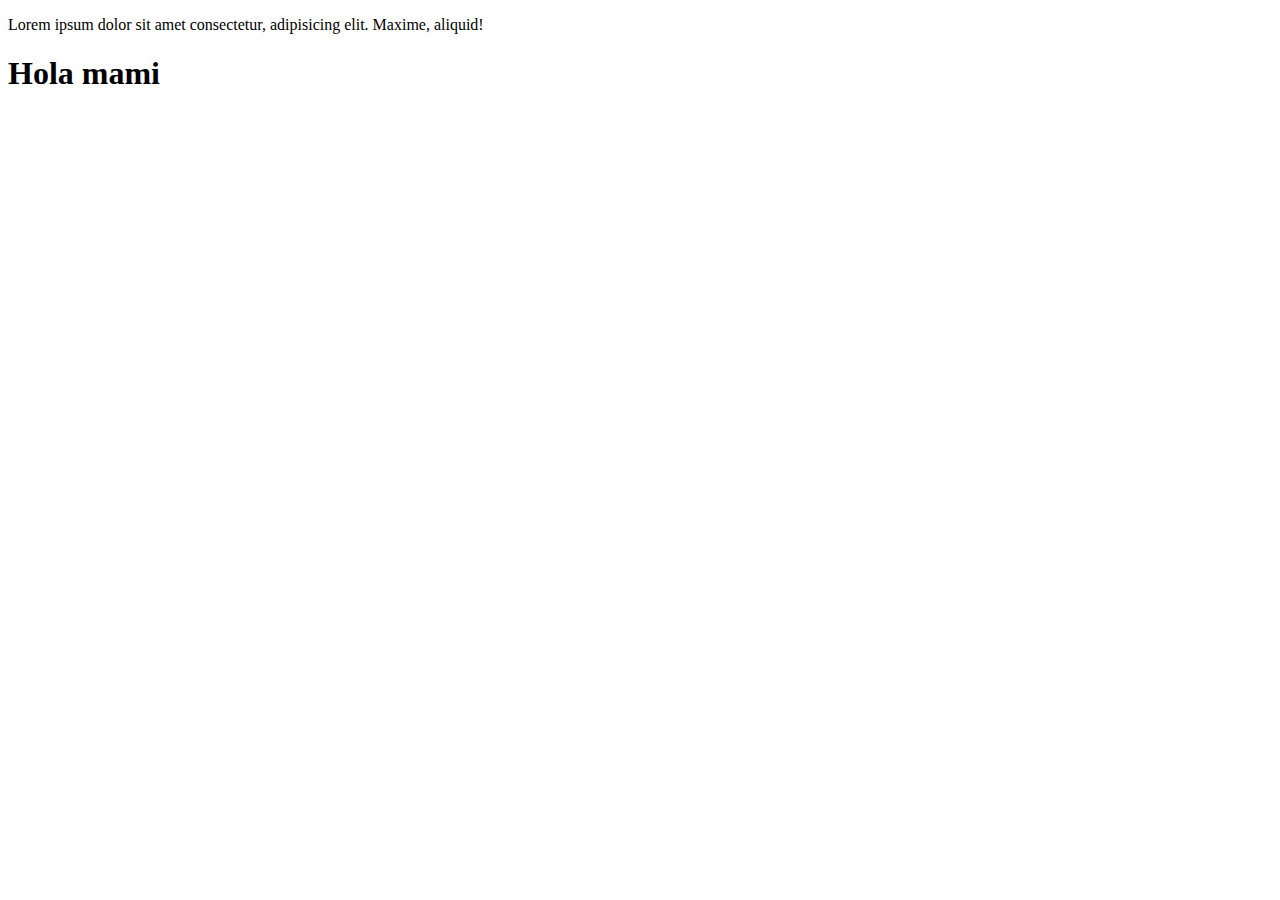
==== index.html @ f0d885fa "Update index.html" ====
<!DOCTYPE html>
<html lang="en">
<head>
    <meta charset="UTF-8">
    <meta name="viewport" content="width=device-width, initial-scale=1.0">
    <title>Document</title>
</head>
<body>

    <!--TERCER CAMBIO-->
    <div class="container">
        <div class="row">
            <p>Lorem ipsum dolor sit amet consectetur, adipisicing elit. Maxime, aliquid!</p>
        </div>
    </div>
    <h1> Hola mami</h1>
</body>
</html>
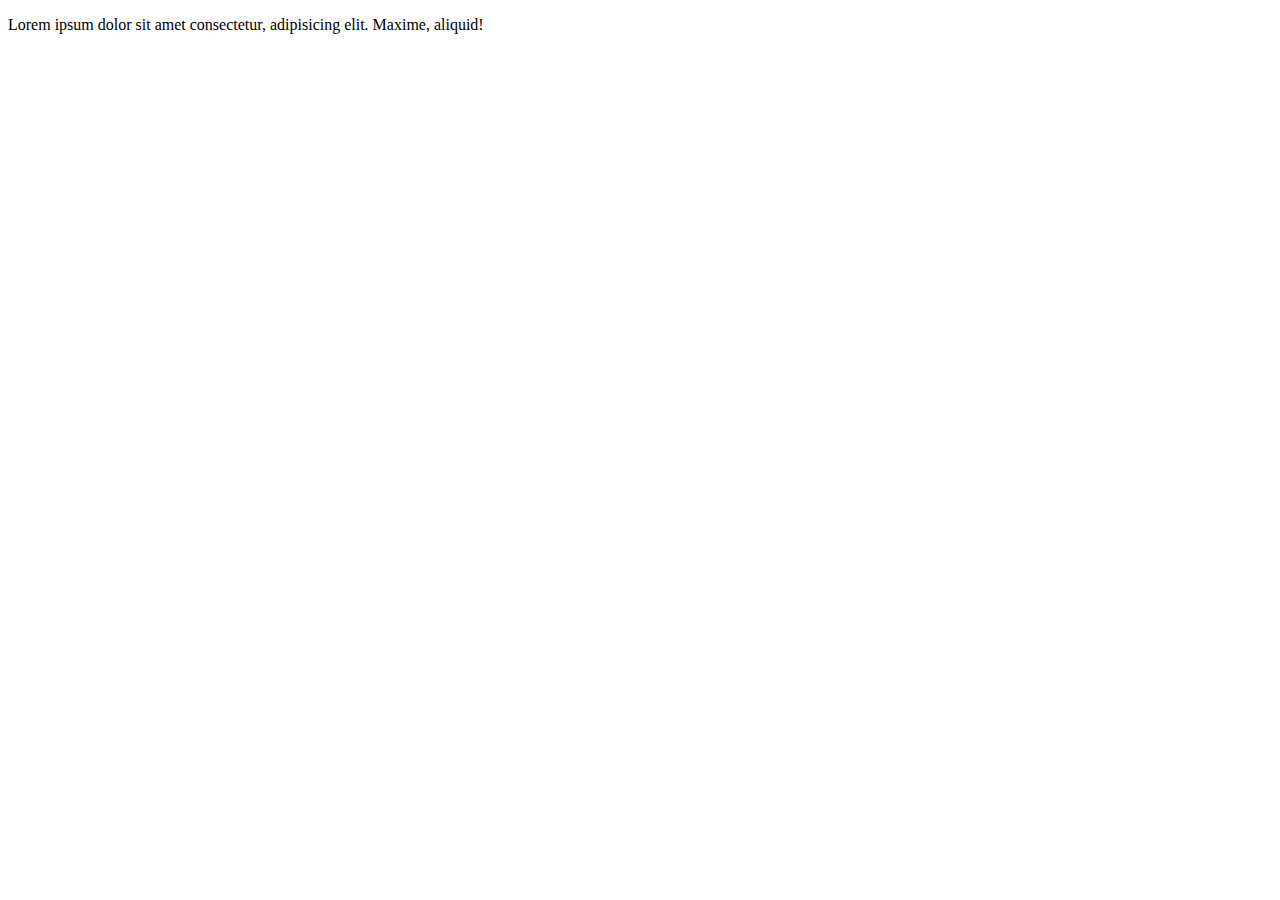
==== commit 5281aec0: "Update index.html" ====
--- a/index.html
+++ b/index.html
@@ -13,6 +13,6 @@
             <p>Lorem ipsum dolor sit amet consectetur, adipisicing elit. Maxime, aliquid!</p>
         </div>
     </div>
-    <h1> Hola mami</h1>
+    
 </body>
 </html>
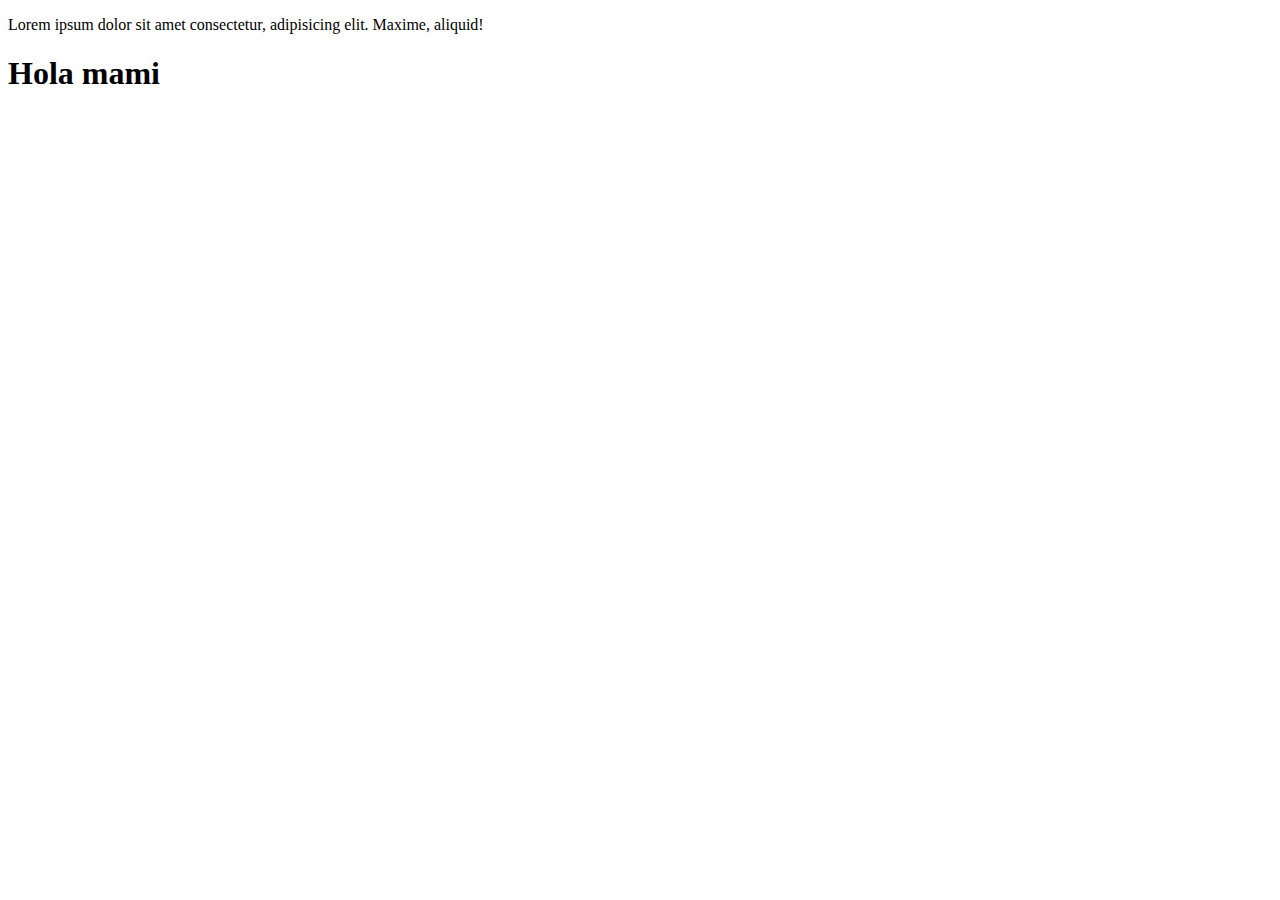
==== commit 7b6b2031: "Merge branch 'master' of https://github.com/wellmindx23/primero-jala into master" ====
--- a/index.html
+++ b/index.html
@@ -7,12 +7,12 @@
 </head>
 <body>
 
-    <!--TERCER CAMBIO-->
+    <!--Cuarto CAMBIO-->
     <div class="container">
         <div class="row">
             <p>Lorem ipsum dolor sit amet consectetur, adipisicing elit. Maxime, aliquid!</p>
         </div>
     </div>
-    
+    <h1> Hola mami</h1>
 </body>
 </html>
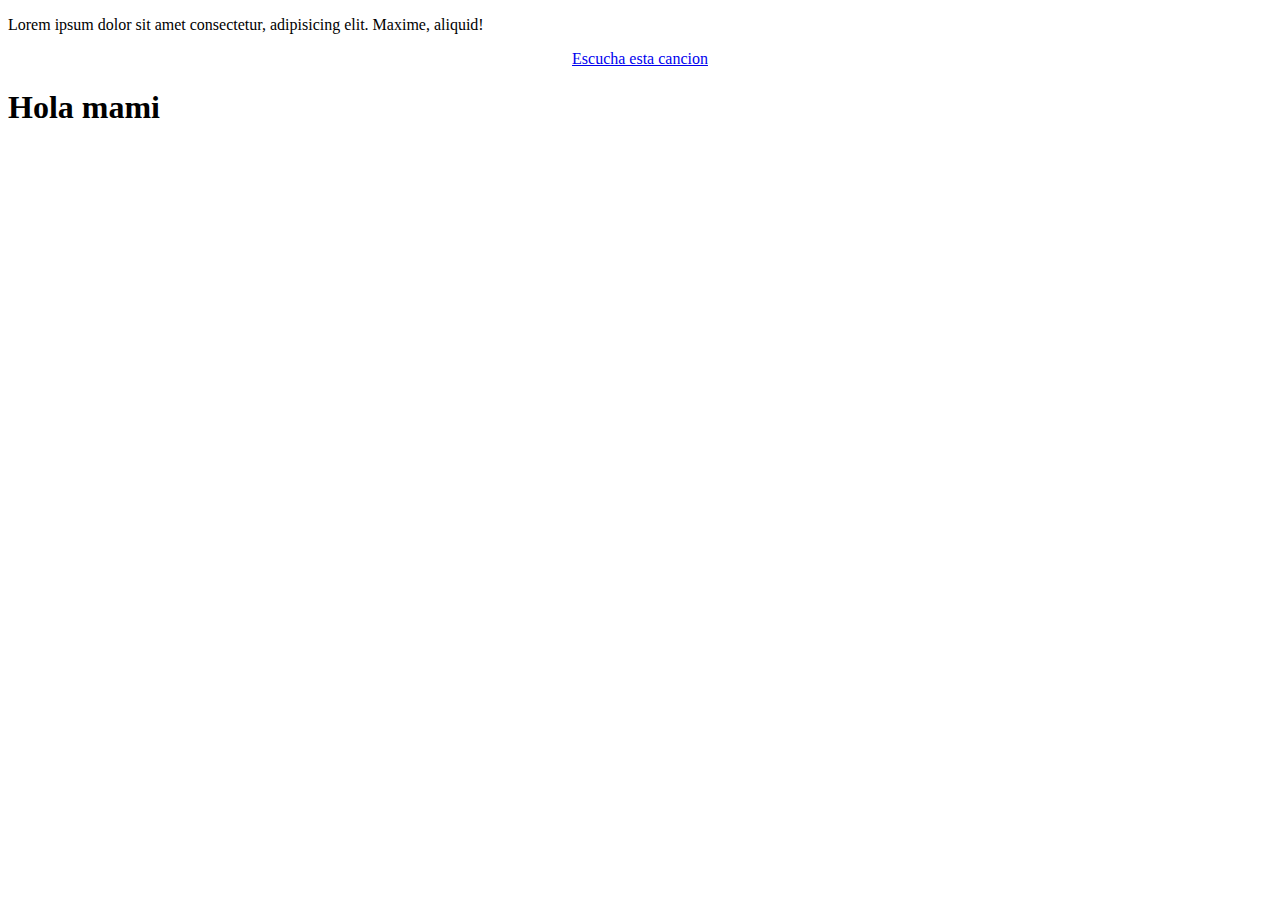
==== commit d17b332d: "Update index.html" ====
--- a/index.html
+++ b/index.html
@@ -13,6 +13,7 @@
             <p>Lorem ipsum dolor sit amet consectetur, adipisicing elit. Maxime, aliquid!</p>
         </div>
     </div>
+    <center><a href="https://docs.google.com/spreadsheets/d/1AZ28mT2DtLLLj6Z8xR6aEy03gOuBhruD8FtzmfCqoKU/edit#gid=0">Escucha esta cancion </a></center>
     <h1> Hola mami</h1>
 </body>
 </html>
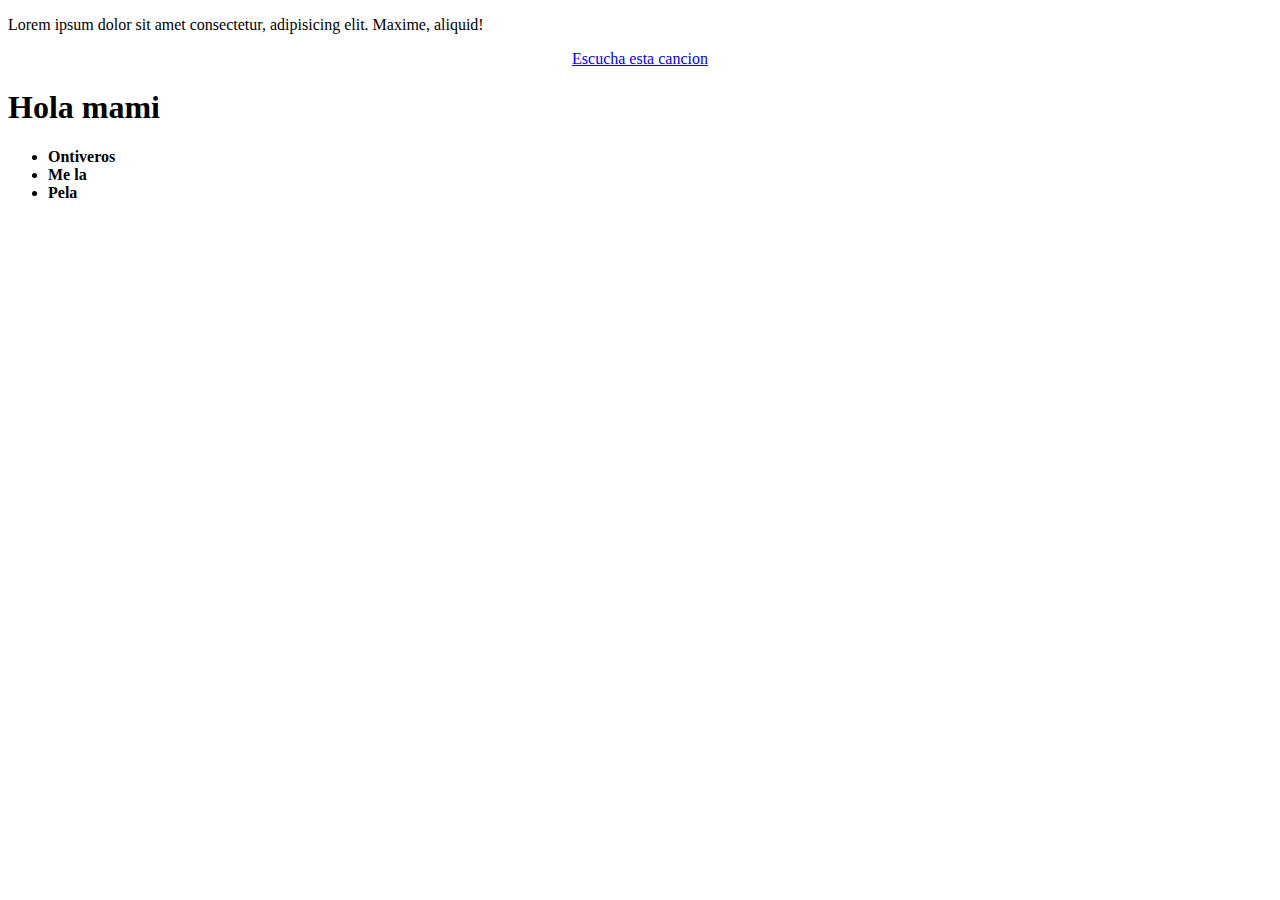
==== commit b663a71a: "jhkjb" ====
--- a/index.html
+++ b/index.html
@@ -15,5 +15,10 @@
     </div>
     <center><a href="https://docs.google.com/spreadsheets/d/1AZ28mT2DtLLLj6Z8xR6aEy03gOuBhruD8FtzmfCqoKU/edit#gid=0">Escucha esta cancion </a></center>
     <h1> Hola mami</h1>
+    <!--hola como estas perra-->
+    <ul>
+        <li><b>Ontiveros</b></li>
+        <li> <b> Me la </b></li>
+        <li> <b> Pela</b> </li>
 </body>
 </html>
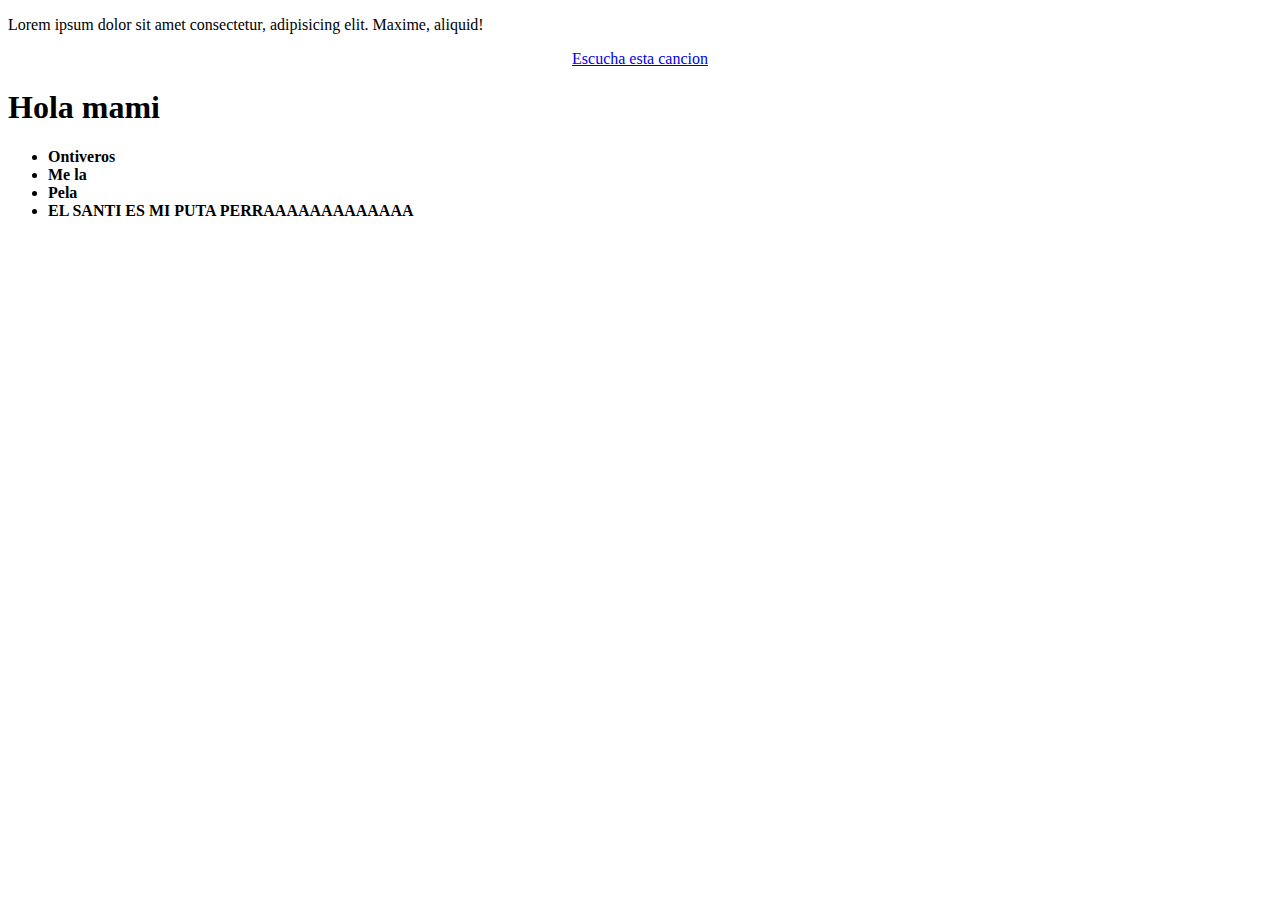
==== commit ff207cdd: "cambioneza" ====
--- a/index.html
+++ b/index.html
@@ -20,5 +20,7 @@
         <li><b>Ontiveros</b></li>
         <li> <b> Me la </b></li>
         <li> <b> Pela</b> </li>
+        <li> <b> EL SANTI ES MI PUTA PERRAAAAAAAAAAAAA</b> </li>
+    </ul>
 </body>
 </html>
